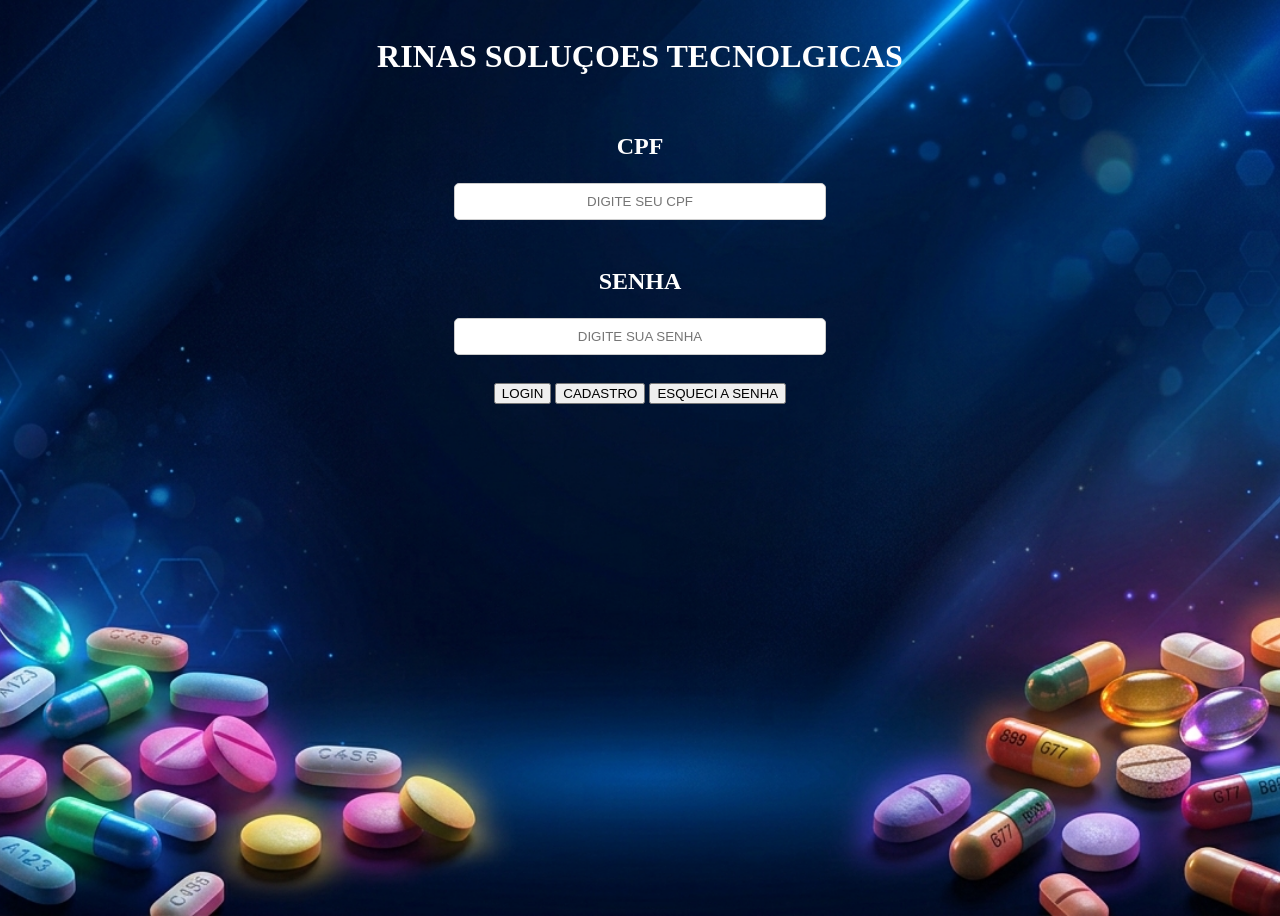
==== index.html @ 1df91648 "Rename index..html to index.html" ====
<!DOCTYPE html>
<html lang="pt-br">
    <head>
        <meta charset="UTF-8">
        <meta name="viewport" content="width=device-width,initial-scale=1.0">
        <link rel="stylesheet" href="style.css">
        </head>
        
        <body>
            <h1>RINAS SOLUÇOES TECNOLGICAS</h1>
            <br>
             <div class="login-container">
             <h2>CPF</h2>
             <BR>
             <input placeholder="DIGITE SEU CPF">
             <br>
             <h2>SENHA</h2>
             <BR>
             <input placeholder="DIGITE SUA SENHA">
             <BR>
                <div>
                <button>LOGIN</button>
                <button>CADASTRO</button>
                <button>ESQUECI A SENHA</button>
            
                </div>
             </div>   
        </body>
    
</html>
---- style.css ----
body {background-image:url("planoremedios.jpg");
    background-size: cover;
    background-position: center;
    background-repeat: no-repeat;
    min-height: 100vh;
    display:flex;
    flex-direction:column;
    align-items: center;}

h1 {color:white;
    text-align: center;
    margin-top: 30px;
    margin-bottom: 20px;}

    h2{color:white;
       text-align: center;
       margin-top: 20px;
       margin-bottom: 5px;}

    div {display:block}

    input {width:100%;
           padding:10px;
           margin-bottom: 10px;
           border-radius: 5px;
           border:1px solid #ccc;
           text-align:center ;}

    .login-container {display:flex;
                      flex-direction:column;
                       align-items: center;
                       width:100%;
                       max-width: 350px;}
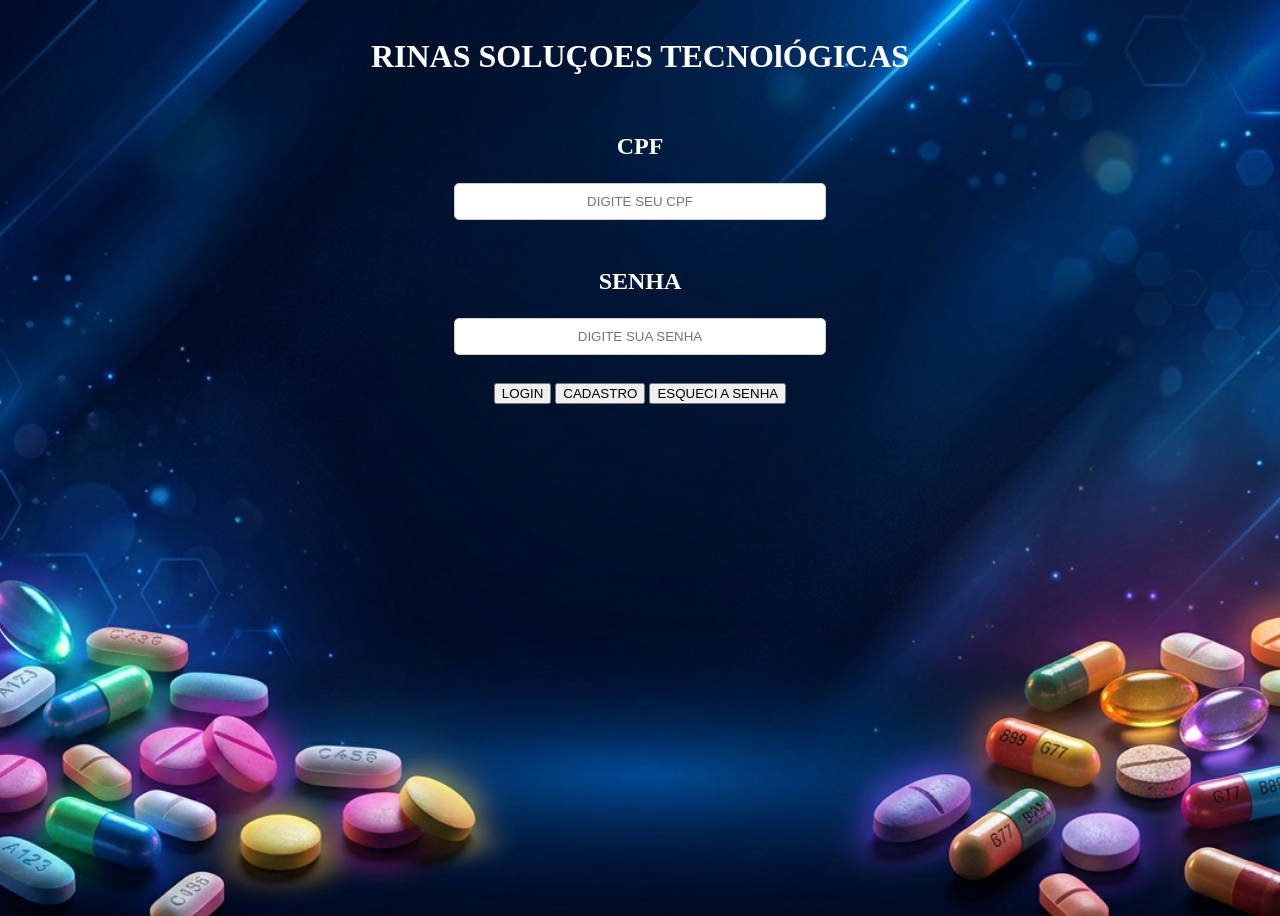
==== commit 752bafdb: "Update index.html" ====
--- a/index.html
+++ b/index.html
@@ -7,7 +7,7 @@
         </head>
         
         <body>
-            <h1>RINAS SOLUÇOES TECNOLGICAS</h1>
+            <h1>RINAS SOLUÇOES TECNOlÓGICAS</h1>
             <br>
              <div class="login-container">
              <h2>CPF</h2>
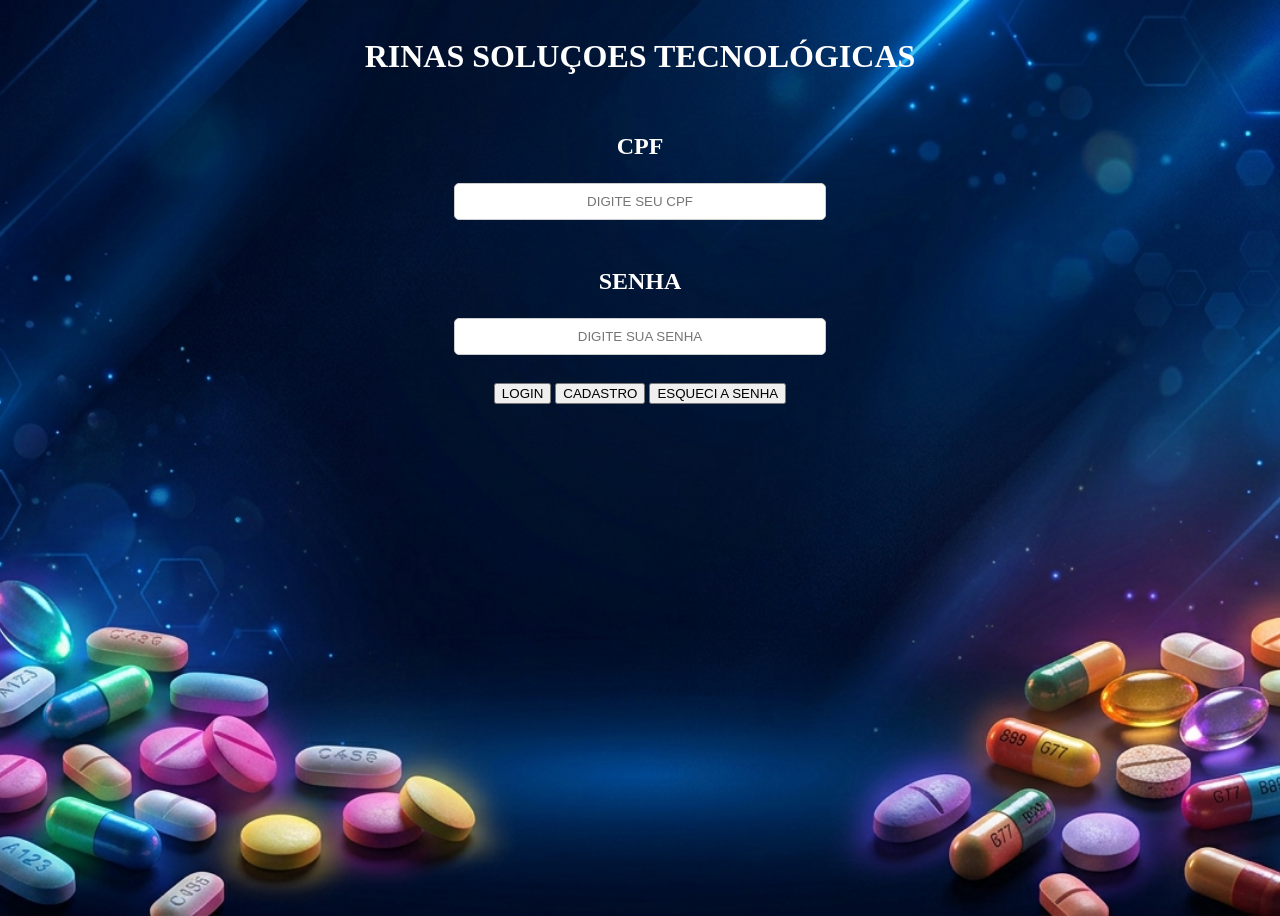
==== commit 4708b5b5: "Update index.html" ====
--- a/index.html
+++ b/index.html
@@ -7,7 +7,7 @@
         </head>
         
         <body>
-            <h1>RINAS SOLUÇOES TECNOlÓGICAS</h1>
+            <h1>RINAS SOLUÇOES TECNOLÓGICAS</h1>
             <br>
              <div class="login-container">
              <h2>CPF</h2>
